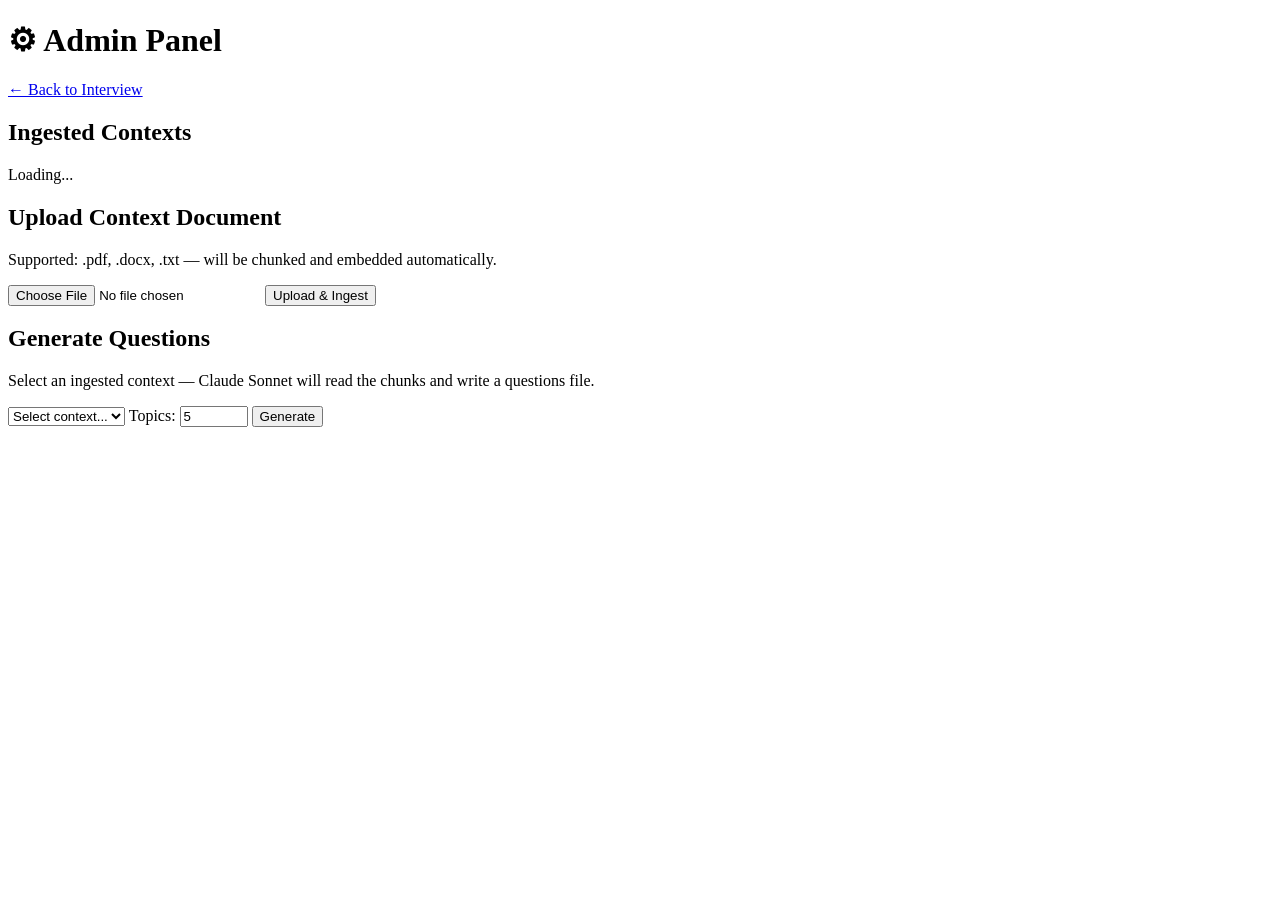
==== ui/templates/admin.html @ 326a9886 "Initial commit" ====
<!DOCTYPE html>
<html lang="en">
<head>
  <meta charset="UTF-8">
  <meta name="viewport" content="width=device-width, initial-scale=1.0">
  <title>Admin — AI Interviewer</title>
  <link rel="stylesheet" href="/static/style.css">
</head>
<body>
  <div id="app">
    <header>
      <h1>&#9881; Admin Panel</h1>
      <a href="/" class="admin-link">&#8592; Back to Interview</a>
    </header>

    <!-- ── Existing Contexts ───────────────────────────────────── -->
    <section id="contexts-section">
      <h2>Ingested Contexts</h2>
      <div id="contexts-list"><p class="muted">Loading...</p></div>
    </section>

    <!-- ── Upload Document ────────────────────────────────────── -->
    <section>
      <h2>Upload Context Document</h2>
      <p class="muted">Supported: .pdf, .docx, .txt — will be chunked and embedded automatically.</p>
      <div class="form-row">
        <input type="file" id="file-input" accept=".pdf,.docx,.txt">
        <button id="upload-btn" class="btn-primary" onclick="uploadFile()">Upload &amp; Ingest</button>
      </div>
      <div id="upload-status" class="status-box" hidden></div>
    </section>

    <!-- ── Generate Questions ─────────────────────────────────── -->
    <section>
      <h2>Generate Questions</h2>
      <p class="muted">Select an ingested context — Claude Sonnet will read the chunks and write a questions file.</p>
      <div class="form-row">
        <select id="gen-context-select" class="context-select">
          <option value="">Select context...</option>
        </select>
        <label for="num-topics">Topics:</label>
        <input type="number" id="num-topics" value="5" min="1" max="20" style="width:60px">
        <button id="gen-btn" class="btn-primary" onclick="generateQuestions()">Generate</button>
      </div>
      <div id="gen-status" class="status-box" hidden></div>
      <div id="gen-results" hidden>
        <h2>Generated Questions</h2>
        <div id="topics-preview"></div>
      </div>
    </section>
  </div>

  <script src="/static/admin.js"></script>
</body>
</html>
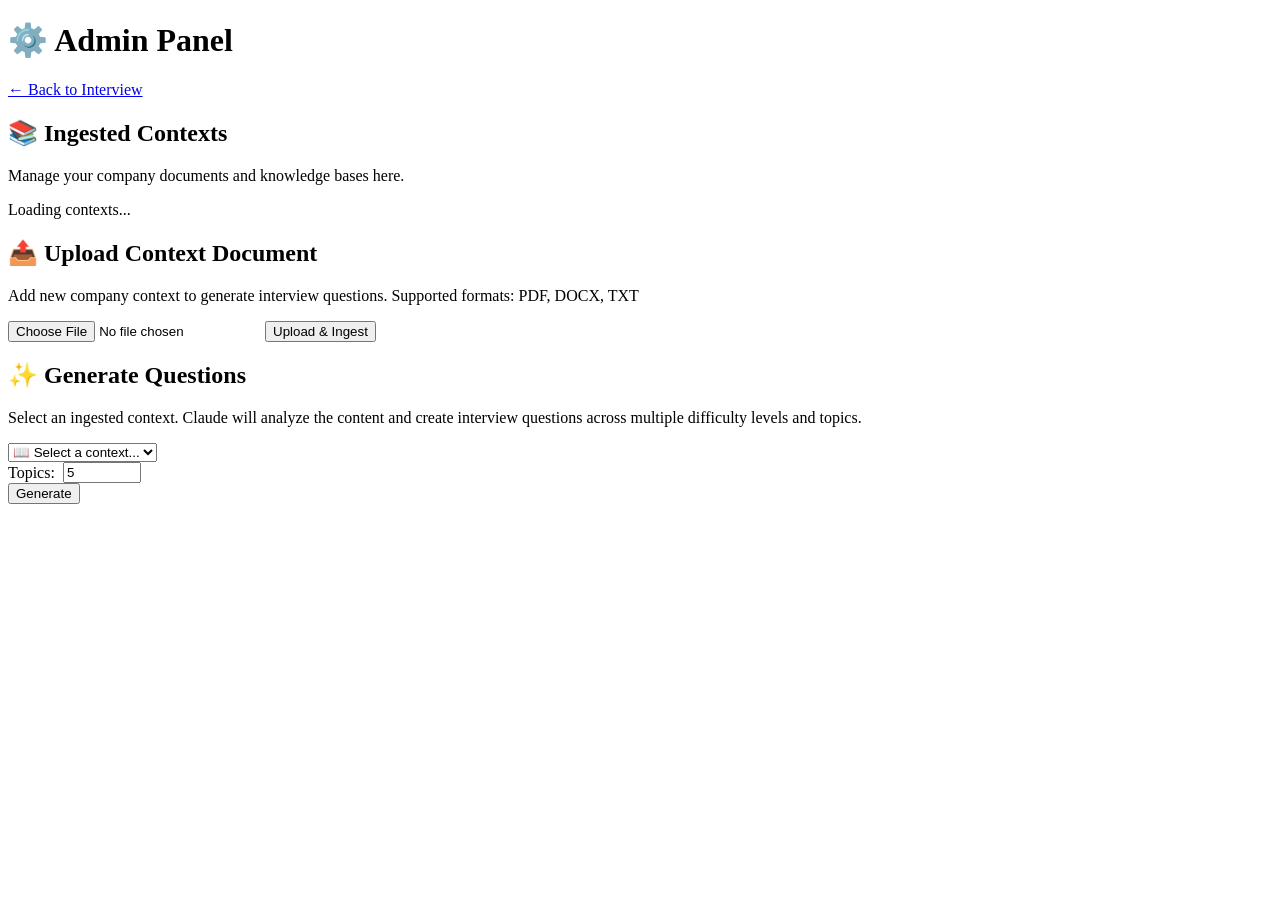
==== commit 049b8448: "Enhance UI and functionality across templates; add database management scripts - Updated admin panel" ====
--- a/ui/templates/admin.html
+++ b/ui/templates/admin.html
@@ -3,26 +3,27 @@
 <head>
   <meta charset="UTF-8">
   <meta name="viewport" content="width=device-width, initial-scale=1.0">
-  <title>Admin — AI Interviewer</title>
+  <title>Admin Panel — AI Interviewer</title>
   <link rel="stylesheet" href="/static/style.css">
 </head>
 <body>
   <div id="app">
     <header>
-      <h1>&#9881; Admin Panel</h1>
-      <a href="/" class="admin-link">&#8592; Back to Interview</a>
+      <h1>⚙️ Admin Panel</h1>
+      <a href="/" class="admin-link">← Back to Interview</a>
     </header>
 
     <!-- ── Existing Contexts ───────────────────────────────────── -->
     <section id="contexts-section">
-      <h2>Ingested Contexts</h2>
-      <div id="contexts-list"><p class="muted">Loading...</p></div>
+      <h2>📚 Ingested Contexts</h2>
+      <p class="muted">Manage your company documents and knowledge bases here.</p>
+      <div id="contexts-list"><p class="muted">Loading contexts...</p></div>
     </section>
 
     <!-- ── Upload Document ────────────────────────────────────── -->
     <section>
-      <h2>Upload Context Document</h2>
-      <p class="muted">Supported: .pdf, .docx, .txt — will be chunked and embedded automatically.</p>
+      <h2>📤 Upload Context Document</h2>
+      <p class="muted">Add new company context to generate interview questions. Supported formats: PDF, DOCX, TXT</p>
       <div class="form-row">
         <input type="file" id="file-input" accept=".pdf,.docx,.txt">
         <button id="upload-btn" class="btn-primary" onclick="uploadFile()">Upload &amp; Ingest</button>
@@ -32,19 +33,21 @@
 
     <!-- ── Generate Questions ─────────────────────────────────── -->
     <section>
-      <h2>Generate Questions</h2>
-      <p class="muted">Select an ingested context — Claude Sonnet will read the chunks and write a questions file.</p>
+      <h2>✨ Generate Questions</h2>
+      <p class="muted">Select an ingested context. Claude will analyze the content and create interview questions across multiple difficulty levels and topics.</p>
       <div class="form-row">
         <select id="gen-context-select" class="context-select">
-          <option value="">Select context...</option>
+          <option value="">📖 Select a context...</option>
         </select>
-        <label for="num-topics">Topics:</label>
-        <input type="number" id="num-topics" value="5" min="1" max="20" style="width:60px">
+        <label for="num-topics" style="display: flex; align-items: center; gap: 0.5rem;">
+          <span>Topics:</span>
+          <input type="number" id="num-topics" value="5" min="1" max="20" style="width:70px">
+        </label>
         <button id="gen-btn" class="btn-primary" onclick="generateQuestions()">Generate</button>
       </div>
       <div id="gen-status" class="status-box" hidden></div>
       <div id="gen-results" hidden>
-        <h2>Generated Questions</h2>
+        <h2>✅ Generated Questions Preview</h2>
         <div id="topics-preview"></div>
       </div>
     </section>
